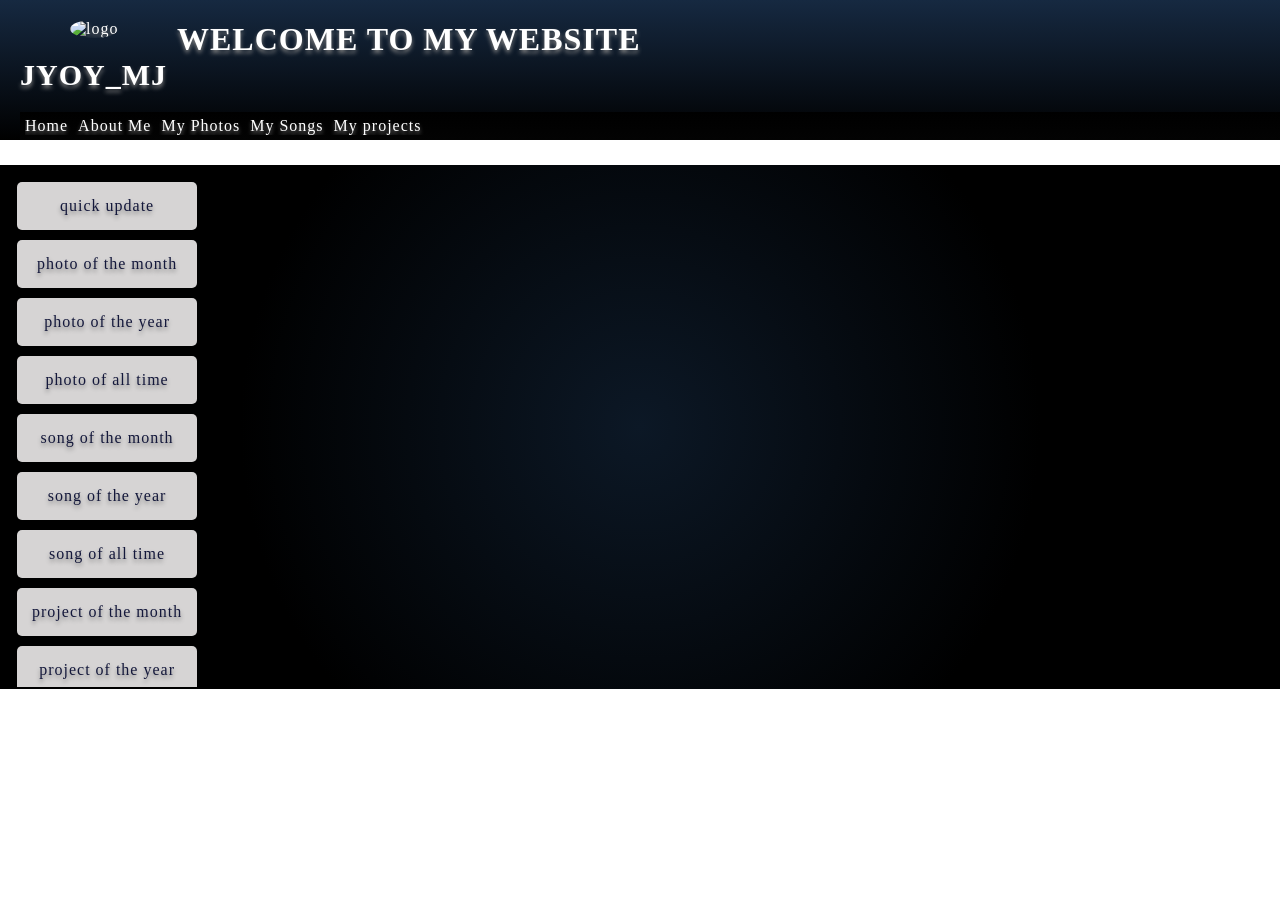
==== aboutme.html @ d46883bb "Add files via upload" ====
<!DOCTYPE html>

<html>

<head>

<meta charset="UTF-8">
<meta name="content" width="device-width initial=1.0">
<link rel="stylesheet" href="style4.css">

</head>

<body>

<header class="head">


<div class="headdivs">

<div class"headdiv01">

<div class="headdiv01div01">
<img src="C:\Users\User\Desktop\cover of march\all practice of html for IT\JS\IMG-20240922-WA0038.jpg" class="logo" alt="logo">
</div>

<div class="headdiv01div02">
<h1 style="font-size:30px;">JYOY_MJ</h1>
</div>

</div>

<div class="headdiv02">
<h1 class="head01">WELCOME TO MY WEBSITE</h1>
</div>

</div>

<nav class="nav">
<div class="navdiv">
<a href="index.html" class="navhome">Home</a>
<a href="aboutme.html" class="navme">About Me</a>
<a href="photos.html" class="navphotos">My Photos</a>
<a href="songs.html" class="navsong">My Songs</a>
<a href="projects.html" class="navproject">My projects</a>
</div>
</nav>

</header>


<main class="main">


<div class="content" >
    <aside  class="aside" >
<div class="asidediv">  <a class="asidediva" href="#"> quick update</a></div>
<div class="asidediv"> <a class="asidediva" href="#"> photo of the month</a></div>
<div class="asidediv"> <a class="asidediva" href="#"> photo of the year</a></div>
<div class="asidediv"> <a class="asidediva" href="#"> photo of all time</a></div>
<div class="asidediv"> <a class="asidediva" href="#"> song of the month</a></div>
<div class="asidediv"> <a class="asidediva" href="#"> song of the year</a></div>
<div class="asidediv"> <a class="asidediva" href="#"> song of all time</a></div>
<div class="asidediv"> <a class="asidediva" href="#"> project of the month</a></div>
<div class="asidediv"> <a class="asidediva" href="#"> project of the year</a></div>
<div class="asidediv"> <a class="asidediva" href="#"> project of all time</a></div>

</aside>
<div >

</div>
</main>

</body>
</html>
---- style4.css ----
*{
	scrollbar-width:none;
}
body{
	padding:0px;
	margin:0px;
	background:linear-gradient(black);
	text-shadow:0px 3px 4px grey;
	letter-spacing:1px;
}

.head{
 	position:fixed;
    top:0px;
 	padding:20px;
	padding-bottom:0px;
	padding-top:0px;
	margin:0px;
    background:linear-gradient(#162941,black);
	width:100%;
	color:white;
}

.headdivs{
	display:flex;
    flex-direction:row;
	gap:10px;
}


.headdiv01div01{
	margin:20px;
}


.head01{
	text-align:center;
    width:auto;height:auto;
}


.logo{
	width:40px;
    border-radius:50%;
    margin-left:30px;
       
	
}

.nav{
	
	background:linear-gradient(black,rgb(3, 3, 3));
	padding:5px;
	
}

.navdiv{    
	display:flex;
	flex-direction:row;
    gap:10px;
    overflow:auto;
	
	
	
}

.navhome,.navme,.navphotos,.navsong,.navproject{
	text-decoration:none;
 	color:white;

}

.navhome:hover,.navme:hover,.navphotos:hover,.navsong:hover,.navproject:hover{
	text-decoration:underline;
}

.main {
	margin-top:165px;	
}	


.content{
display:flex;
background:radial-gradient(circle 400px ,#0c1826,#000000);overflow:auto;

}


.aside{
	display: flex;
	flex-direction: column;
	gap: 15	px;
	background:linear-gradient(black);
	height: 500px;
	width: auto;
	min-width: 80px;
	overflow: auto;
	scrollbar-width: none;
	border-radius: 2px;
	border:2px solid black;padding:10px;float:left;text-align: center;
	
}


.asidediv  {
	background-color:rgb(214, 212, 212);	
	margin: 5px;		
	padding: 15px;
	border-radius: 5px;
}

.asidediva{
	text-decoration: none;color: #14183B;
	
}

.asidediv:hover{
	background:radial-gradient(circle,rgb(154, 154, 154),rgb(156, 157, 158));	
}
.asidediva:hover{
	color: black;
	text-shadow: 0px 3px 4px#14183B;
	font-size: 17px;
}

.upcoming{
	background:linear-gradient(rgb(3, 3, 3),black,rgb(15, 15, 15));
	border-bottom-left-radius:20px;border-bottom-right-radius: 20px;
 	padding:20px;
	letter-spacing: 2px;
	color: aliceblue;
	text-align: center;
}

.news{
	z-index: 3;
	display: flex;
	align-items: center;
	font-family:'Franklin Gothic Medium', 'Arial Narrow', Arial, sans-serif;
    text-align:center;
	padding:20px;
	height: 70%; color:ghostwhite;
	border-radius:10px;
	padding: 10px;
}

.content,.contentimg{
	width: auto;
	min-width: 100%;
	height: auto;
	min-height: 100px;
  user-select: none;
  -webkit-user-select: none;
  -webkit-user-drag: none;
  pointer-events: auto;

}

.upcoming,.news{
	width: auto;
	min-width: 100%;
}

.contentphotos{
	width:80%;display: grid;
	grid-template-columns:1fr 1fr 1fr 1fr 1fr 1fr;
	padding: 10px;
	overflow:scroll;
	height: 500px;
	background:radial-gradient(circle 400px ,#0c1826,#000000);
}
.photoscontainer{
	background-color: rgba(5, 63, 101, 0.066);
	padding: 45px;
	margin: 10px;
	border-radius: 3px;
}

.photoscontainer:hover{
margin:8px;
}
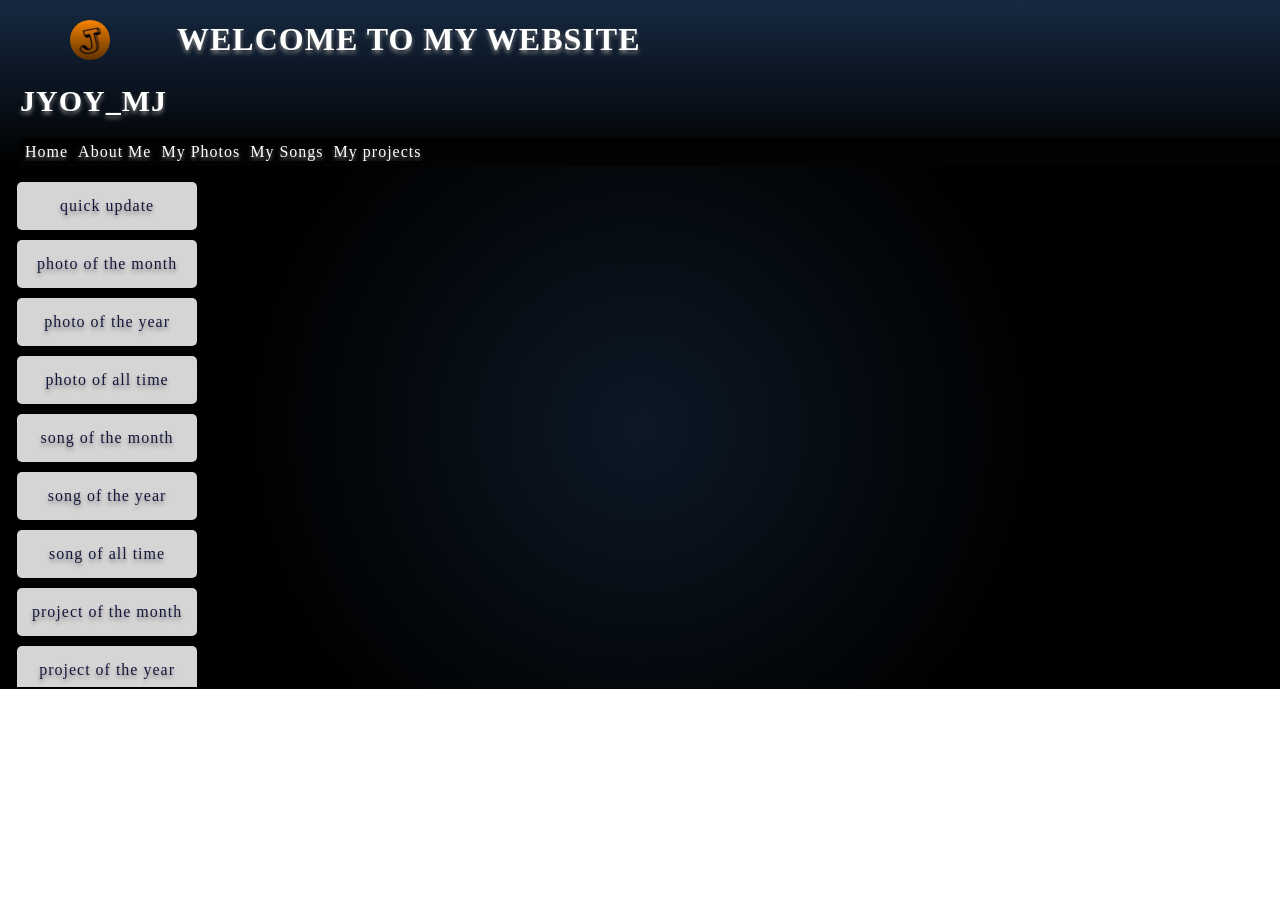
==== commit e1fb5a30: "Fix HTML structure and update image source" ====
--- a/aboutme.html
+++ b/aboutme.html
@@ -20,7 +20,7 @@
 <div class"headdiv01">
 
 <div class="headdiv01div01">
-<img src="C:\Users\User\Desktop\cover of march\all practice of html for IT\JS\IMG-20240922-WA0038.jpg" class="logo" alt="logo">
+<img src="logo.jpg" class="logo" alt="logo">
 </div>
 
 <div class="headdiv01div02">
@@ -71,4 +71,5 @@
 </main>
 
 </body>
-</html>+
+</html>
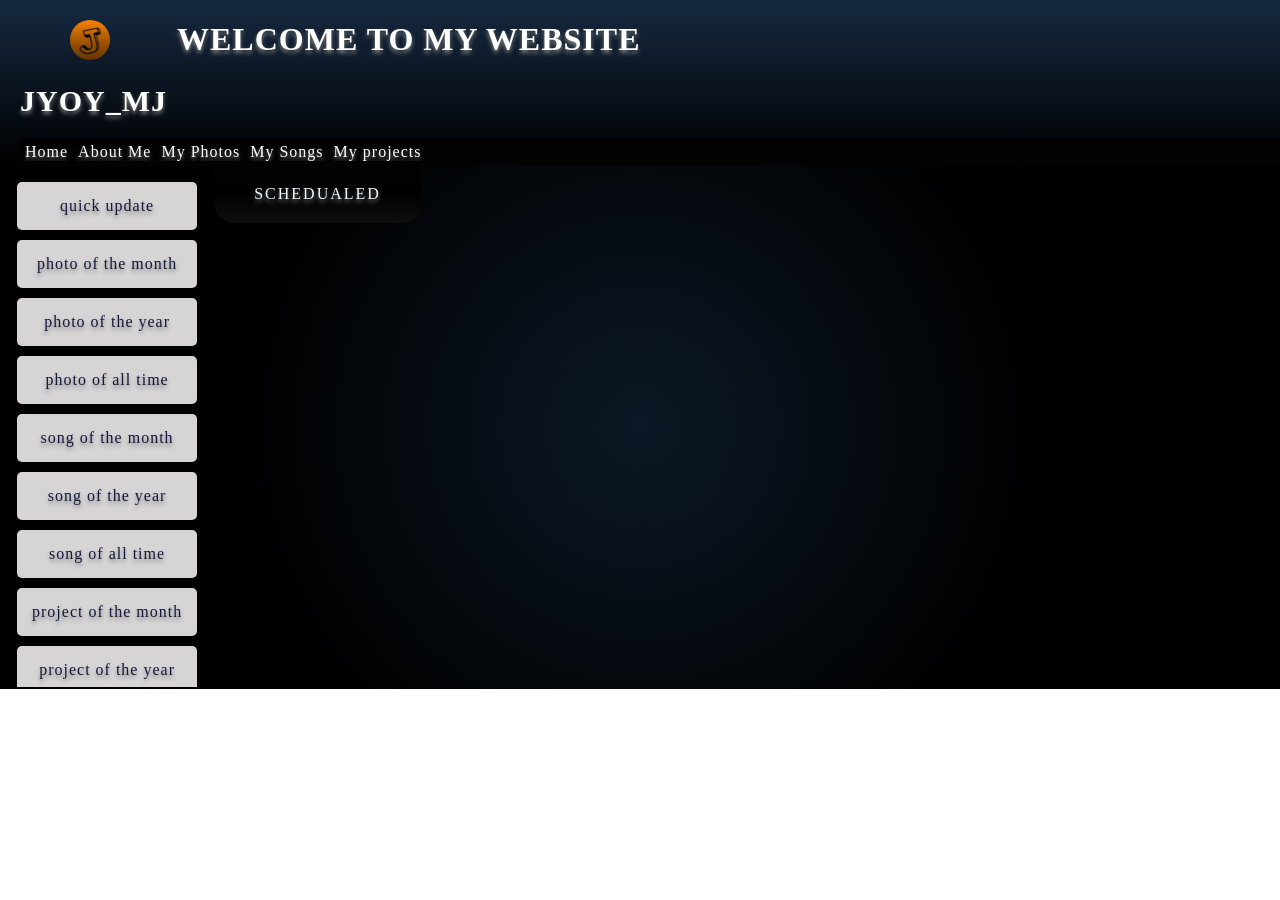
==== commit 83e5bf50: "Update aboutme.html" ====
--- a/aboutme.html
+++ b/aboutme.html
@@ -7,7 +7,7 @@
 <meta charset="UTF-8">
 <meta name="content" width="device-width initial=1.0">
 <link rel="stylesheet" href="style4.css">
-
+<title class="title">JyoyMJ-About Me</title>      <link rel="icon"  href="favicon-32x32.png">
 </head>
 
 <body>
@@ -17,7 +17,7 @@
 
 <div class="headdivs">
 
-<div class"headdiv01">
+<div class="headdiv01">
 
 <div class="headdiv01div01">
 <img src="logo.jpg" class="logo" alt="logo">
@@ -66,10 +66,16 @@
 
 </aside>
 <div >
-
+<div >
+<div>
+    <div><div class="upcoming" width="100%">SCHEDUALED</div></div>
+ 
+</div>
+</div>
 </div>
 </main>
 
 </body>
 
 </html>
+
--- a/style4.css
+++ b/style4.css
@@ -162,20 +162,28 @@
 }
 
 .contentphotos{
-	width:80%;display: grid;
+	width:100%;display: grid;
 	grid-template-columns:1fr 1fr 1fr 1fr 1fr 1fr;
 	padding: 10px;
 	overflow:scroll;
-	height: 500px;
+	height: 440px;
 	background:radial-gradient(circle 400px ,#0c1826,#000000);
 }
 .photoscontainer{
 	background-color: rgba(5, 63, 101, 0.066);
 	padding: 45px;
 	margin: 10px;
+	box-shadow: #000000 2px 3px 4px;
 	border-radius: 3px;
 }
 
 .photoscontainer:hover{
 margin:8px;
-}+
+}
+
+
+
+
+
+
